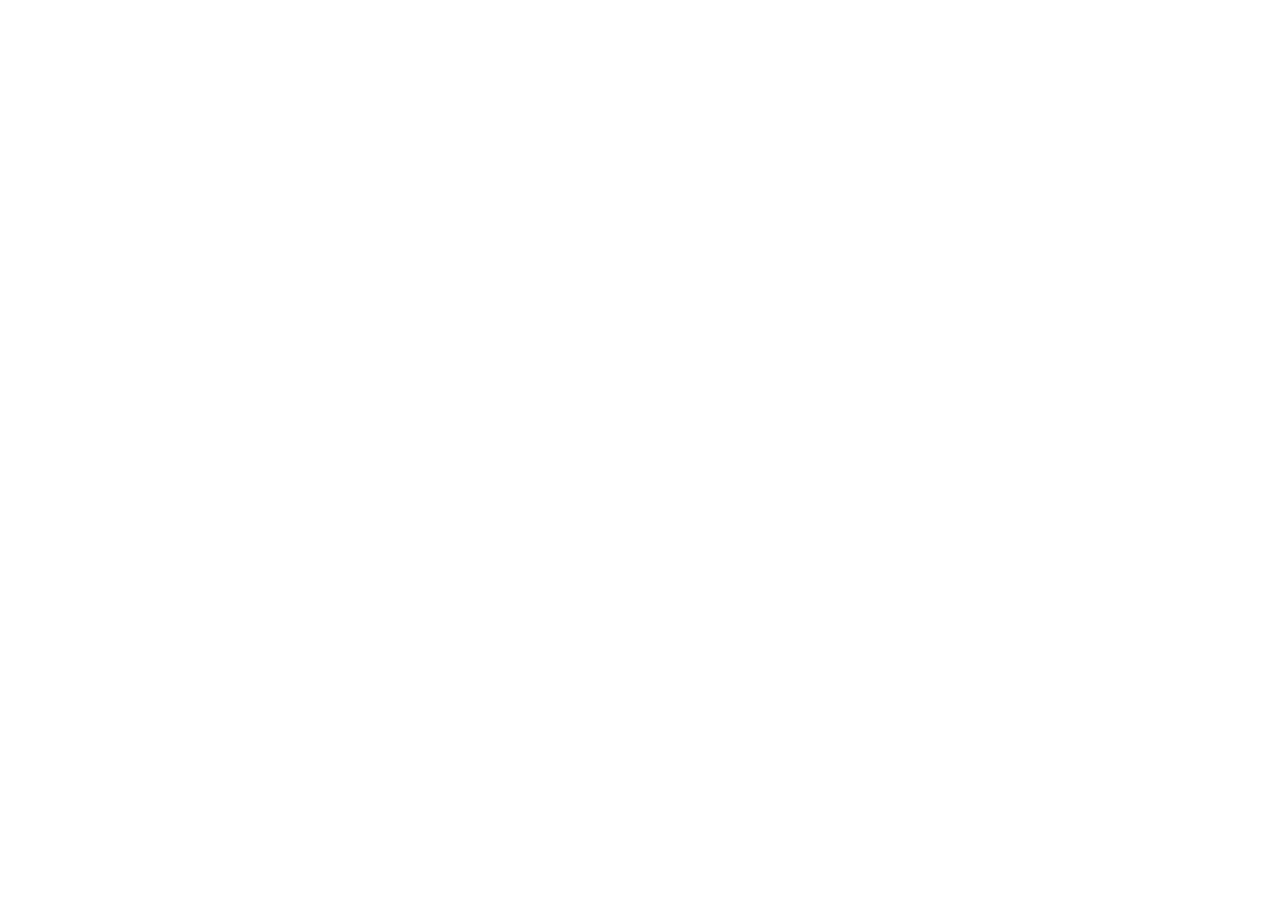
==== boilerplate/index.html @ dcaec941 "re add projects" ====
<!doctype html>
<html>
<head>
    <meta charset="UTF-8"> 
    <meta name="viewport"
    content="width=device-width, 
    initial-scale=1.0">

<title></title>
<link rel="stylesheet" href="main.css">
</head>
<body>
   
</body>
</html>
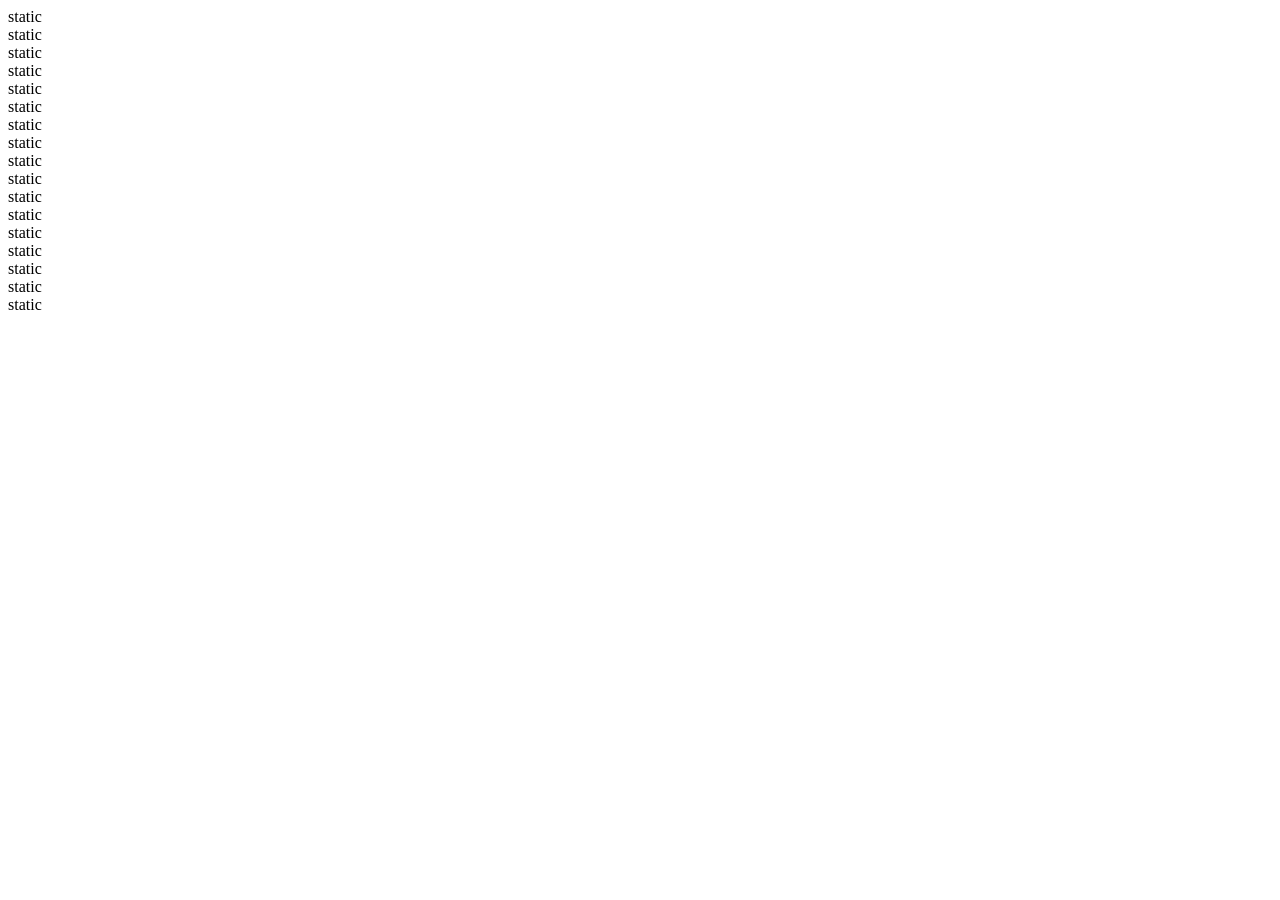
==== commit d5a764cc: "screensaver" ====
--- a/boilerplate/index.html
+++ b/boilerplate/index.html
@@ -12,4 +12,22 @@
 <body>
    
 </body>
-</html> +</html> 
+
+<div class="box">static</div>
+<div class="box">static</div>
+<div class="box">static</div>
+<div class="box">static</div>
+<div class="box">static</div>
+<div class="box">static</div>
+<div class="box">static</div>
+<div class="box">static</div>
+<div class="box">static</div>
+<div class="box">static</div>
+<div class="box">static</div>
+<div class="box">static</div>
+<div class="box">static</div>
+<div class="box">static</div>
+<div class="box">static</div>
+<div class="box">static</div>
+<div class="box">static</div>
